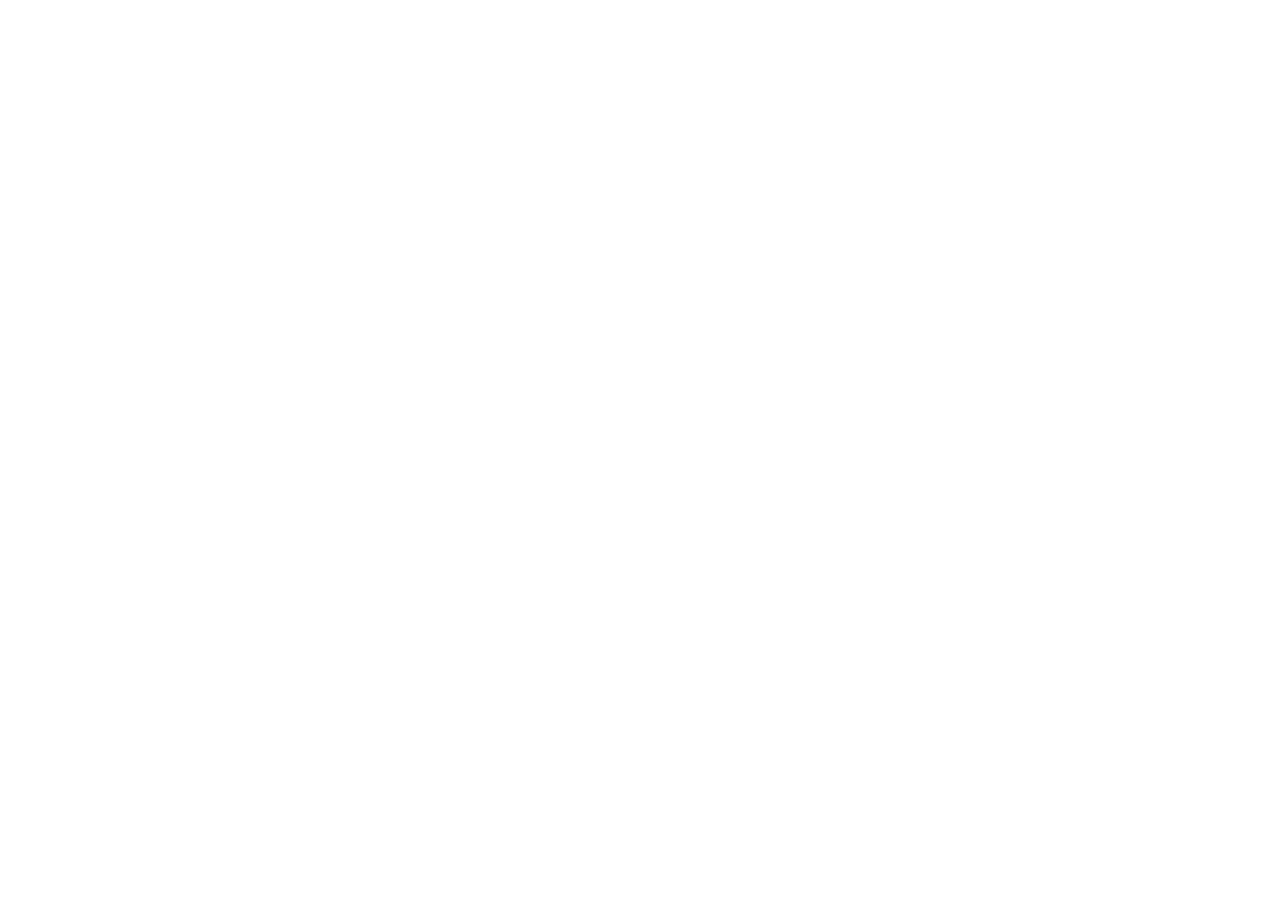
==== index.html @ 8b79ae7c "Added Files" ====
<!DOCTYPE html>
<html lang="en">
<head>
    <meta charset="UTF-8">
    <meta http-equiv="X-UA-Compatible" content="IE=edge">
    <meta name="viewport" content="width=device-width, initial-scale=1.0">
    <meta name="description" content="Main page of the Course Assignment">
    <script defer src=""></script>
    <link rel="stylesheet" href="">
    <title>Document</title>
</head>
<body>
    
</body>
</html>
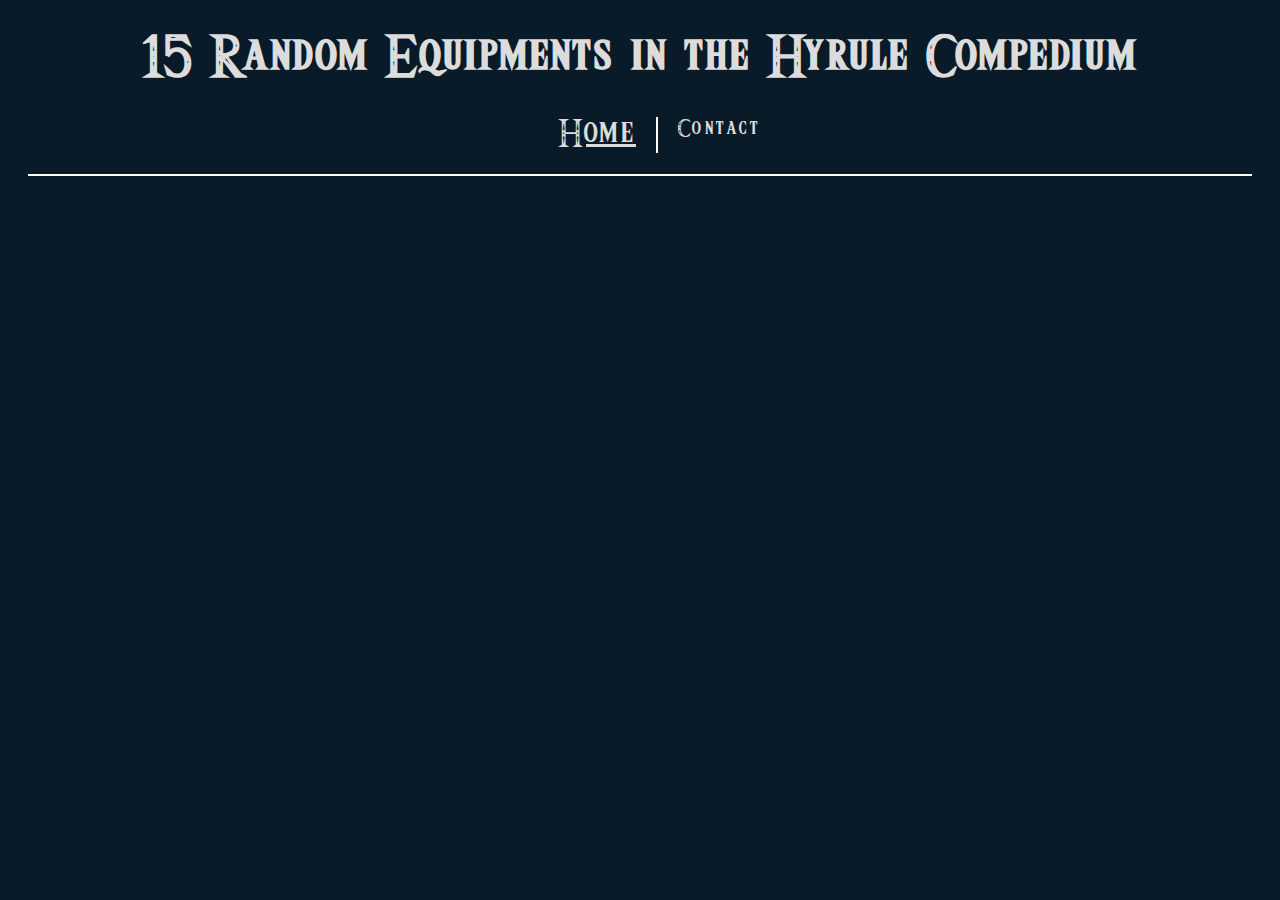
==== commit 6384c91a: "Details Page + Styling" ====
--- a/index.html
+++ b/index.html
@@ -5,11 +5,16 @@
     <meta http-equiv="X-UA-Compatible" content="IE=edge">
     <meta name="viewport" content="width=device-width, initial-scale=1.0">
     <meta name="description" content="Main page of the Course Assignment">
-    <script defer src=""></script>
-    <link rel="stylesheet" href="">
-    <title>Document</title>
+    <script defer src="/js/index.js"></script>
+    <link rel="stylesheet" href="/css/styles.css">
+    <title>Equipments in Hyrule</title>
 </head>
 <body>
-    
+    <h1>15 Random Equipments in the Hyrule Compedium</h1>
+    <ul class="navList">
+        <li class="active"><a href="/index.html">Home</a></li>
+        <li><a href="/contact.html">Contact</a></li>
+    </ul>
+    <div class="listContainer"></div>
 </body>
 </html>--- a/css/styles.css
+++ b/css/styles.css
@@ -0,0 +1,140 @@
+@font-face {
+    src: url(/font/Triforce.ttf);
+    font-family: "Hylian";
+}
+
+@font-face {
+    src: url(/font/RocknRollOne-Regular.ttf);
+    font-family: "Wind-Waker";
+}
+
+html {
+    background-color:#091a28;
+    color: gainsboro;
+    font-family: 'Hylian', 'Courier New', Courier, monospace;
+    letter-spacing: 3px;
+}
+
+a {
+    text-decoration: none;
+    color: gainsboro;
+}
+
+.backButton {
+    text-decoration: underline;
+    font-size: 1.2rem;
+}
+
+h1 {
+    text-align: center;
+    font-size: 3rem;
+}
+
+h3 {
+    font-size: 3rem;
+}
+
+p {
+    font-family: 'Wind-Waker', 'Courier New', Courier, monospace;
+}
+
+.navList {
+    display: flex;
+    list-style: none;
+    column-gap: 20px;
+    justify-content: center;
+    font-size: 1.3rem;
+}
+
+.navList li:not(:last-child) {
+    border-right: solid 2px white;
+    padding-right: 20px;
+}
+
+.navList .active {
+    font-size: 2rem;
+    text-decoration: underline;
+}
+
+.listContainer {
+    margin: 20px;
+    padding-top: 20px;
+    display: flex;
+    flex-wrap: wrap;
+    justify-content: center;
+    gap: 30px;
+    border-top: solid 2px white;
+}
+
+.itemContainer {
+    background-color: #143049;
+    padding: 10px;
+    width: 300px;
+    display: flex;
+    flex-direction: column;
+    align-items: center;
+    border: solid 2px white;
+}
+
+.itemImage {
+    width: 200px;
+    height: 200px;
+    background-size: contain;
+    background-repeat: no-repeat;
+}
+
+.itemHeader {
+    text-align: center;
+}
+
+.contentContainer {
+    display: flex;
+    flex: 1 1 auto;
+    gap: 20px;
+    border-top: solid 2px white;
+    padding-top: 20px;
+}
+
+.locationDetails {
+    border: solid 2px white;
+    padding: 10px;
+    max-height: 800px;
+    background-color: #143049;
+}
+
+.locationList li {
+    margin-bottom: 20px;
+    font-size: 1.3rem;
+}
+
+.detailsContainer {
+    width: 100%;
+    display: flex;
+    flex-direction: column;
+    align-items: center;
+    background-color: #143049;
+    border: solid 2px white;
+}
+
+.statsList {
+    display: flex;
+    gap: 50px;
+    justify-content: center;
+    list-style: none;
+    padding: 0;
+    font-size: 1.5rem;
+    margin-top: 0;
+}
+
+.detailsImage {
+    width: 100%;
+    height: 400px;
+    background-size: contain;
+    background-repeat: no-repeat;
+    background-position: center;
+}
+
+.equipmentDescription {
+    margin-inline: 5%;
+    font-size: 1.5rem;
+}